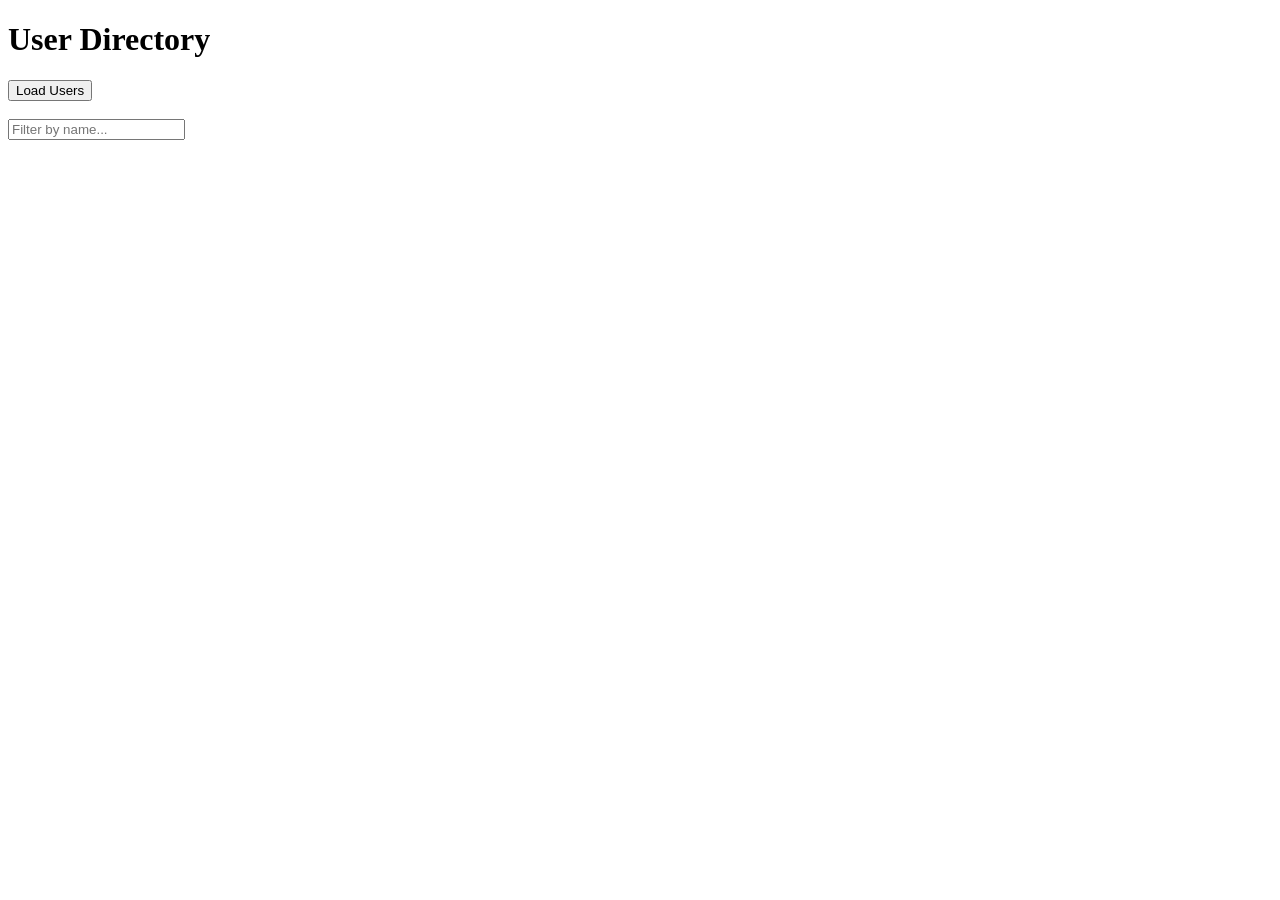
==== web-foundation-days/day5/index.html @ 725939f0 "Day 5 assignment" ====
<!DOCTYPE html>
<html lang="en">
  <head>
    <meta charset="UTF-8" />
    <meta name="viewport" content="width=device-width, initial-scale=1.0" />
    <title>User Directory</title>
    <script src="users.js" defer></script>
  </head>
  <body>
    <h1>User Directory</h1>
    
    <button id="load-users">Load Users</button>
    <br><br>
    
    <input type="text" id="filter-input" placeholder="Filter by name..." />
    
    <p id="status"></p>
    <ul id="users-list"></ul>
  </body>
</html>
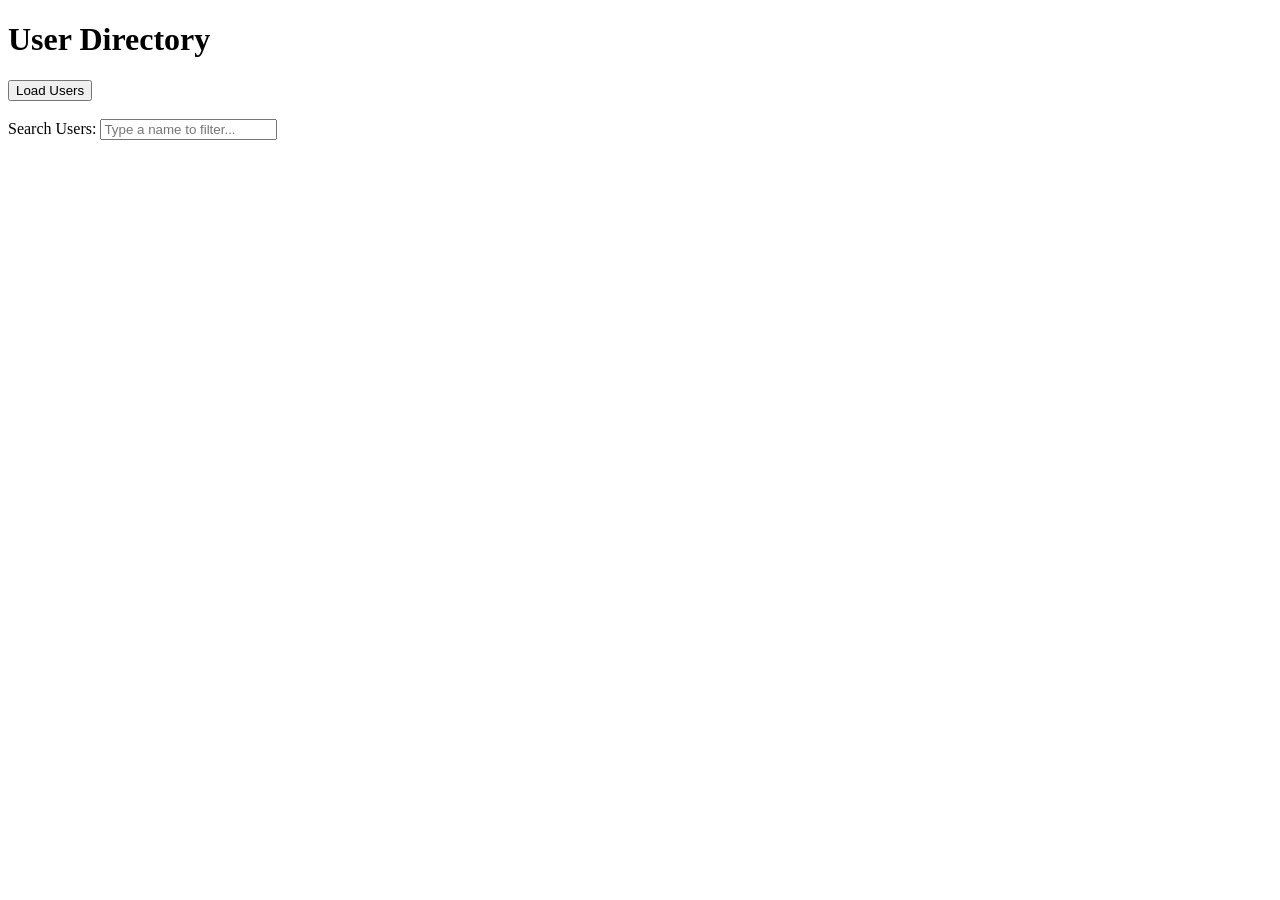
==== commit 981fbbdc: "Update Day 5 files with final fixes" ====
--- a/web-foundation-days/day5/index.html
+++ b/web-foundation-days/day5/index.html
@@ -12,7 +12,8 @@
     <button id="load-users">Load Users</button>
     <br><br>
     
-    <input type="text" id="filter-input" placeholder="Filter by name..." />
+    <label for="user-search">Search Users:</label>
+<input type="text" id="user-search" placeholder="Type a name to filter..." />
     
     <p id="status"></p>
     <ul id="users-list"></ul>
